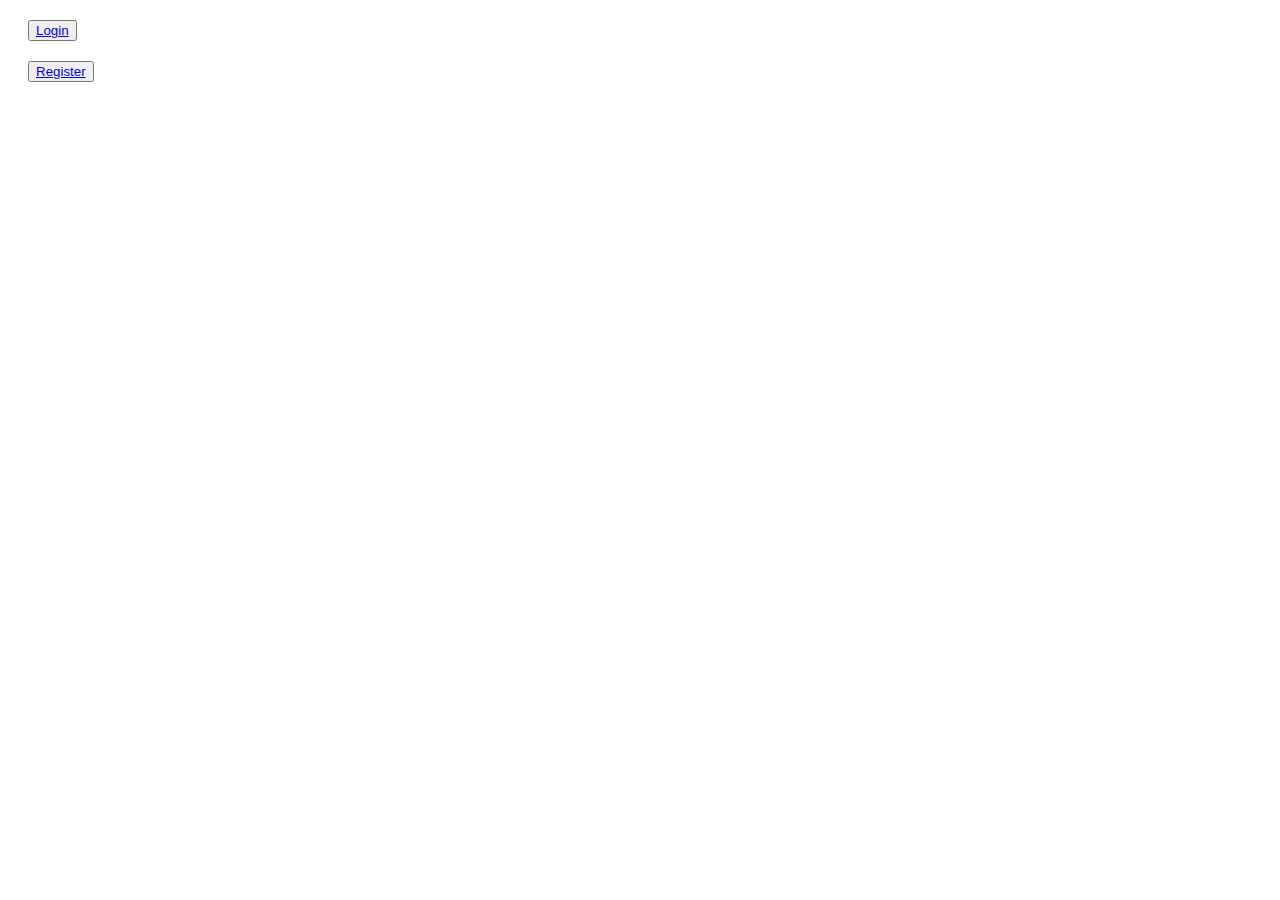
==== home.html @ 36986397 "CG Infinity" ====
<!DOCTYPE html>
<html lang="en">
<head>
    <meta charset="UTF-8">
    <meta name="viewport" content="width=device-width, initial-scale=1.0">
    <title>Document</title>
</head>
<style>
    button{
        display:block;
        margin: 20px;
    }
</style>
<body>
    <button><a href="Login.html">Login</a></button>
    <button><a href="Register.html">Register</a></button>
</body>
</html>
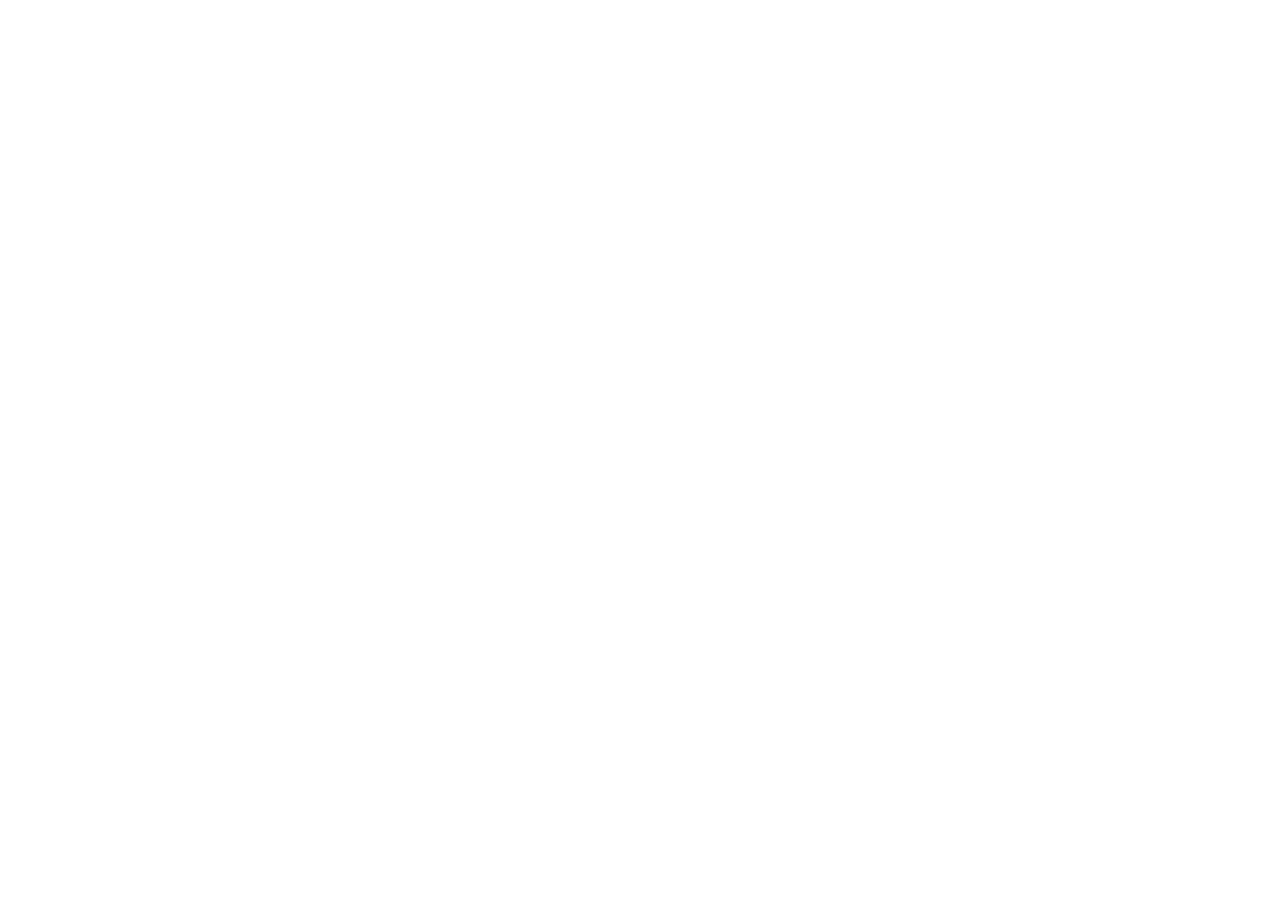
==== commit 0b7c88ff: "Initial commit" ====
--- a/home.html
+++ b/home.html
@@ -5,14 +5,7 @@
     <meta name="viewport" content="width=device-width, initial-scale=1.0">
     <title>Document</title>
 </head>
-<style>
-    button{
-        display:block;
-        margin: 20px;
-    }
-</style>
 <body>
-    <button><a href="Login.html">Login</a></button>
-    <button><a href="Register.html">Register</a></button>
+    
 </body>
 </html>